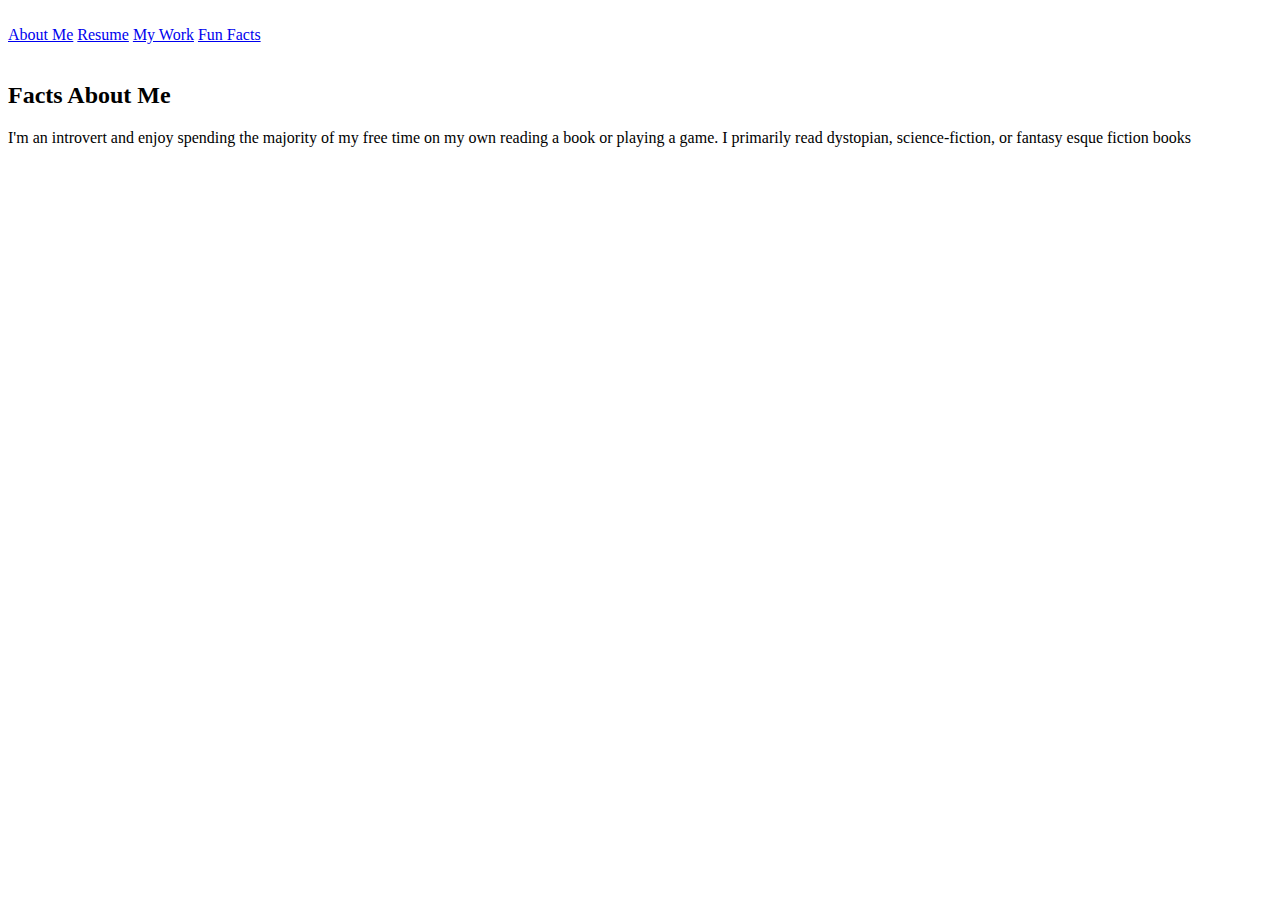
==== facts.html @ 855ad719 "Add files via upload" ====
<!DOCTYPE html>
<html lang="en">
<head>
    <meta charset="UTF-8">
    <meta http-equiv="X-UA-Compatible" content="IE=edge">
    <meta name="viewport" content="width=device-width, initial-scale=1.0">
    <link href="https://cdn.jsdelivr.net/npm/bootstrap@5.3.0-alpha1/dist/css/bootstrap.min.css" rel="stylesheet"
    integrity="sha384-GLhlTQ8iRABdZLl6O3oVMWSktQOp6b7In1Zl3/Jr59b6EGGoI1aFkw7cmDA6j6gD" crossorigin="anonymous">
  <script src="https://cdn.jsdelivr.net/npm/bootstrap@5.3.0-alpha1/dist/js/bootstrap.bundle.min.js"
    integrity="sha384-w76AqPfDkMBDXo30jS1Sgez6pr3x5MlQ1ZAGC+nuZB+EYdgRZgiwxhTBTkF7CXvN"
    crossorigin="anonymous"></script>
  <link rel="stylesheet" href="https://cdn.jsdelivr.net/npm/bootstrap-icons@1.10.3/font/bootstrap-icons.css">
  <link rel="stylesheet" href="css/style.css">
  <link rel="stylesheet" href="css/custom.scss">
  <link rel="icon" type="image/x-icon" href="images/favicon.ico">
  <meta name="description" content="A portfolio for me and my work">
  <meta name="author" content="Emma Blow">
    <title>Emma Blow - Fun Facts</title>
</head>
<body>
    <header class="contianer-fluid">
        <nav></nav>
        <div class="container navbar navbar-expand-sm">
          <a href=""><img class="navbar-brand" src="images/logo.png" alt=""></a>
    
          <div class="navbar-nav nav-tabs">
            <a href="index.html" class=" nav-link nav-item">About Me</a>
            <a href="resume.html" class="nav-link nav-item">Resume</a>
            <a href="work.html" class="nav-link nav-item">My Work</a>
            <a href="facts.html" class="active nav-link nav-item">Fun Facts</a>
          </div>
          </div>
        </nav>
      </header>
      <br>
      <div class="container">
        <h2>Facts About Me</h2>
        <div class="row">
          <div class="col">
        <p>I'm an introvert and enjoy spending the majority of my free time on my own reading a book or playing a game. I primarily read dystopian, science-fiction, or fantasy esque fiction books</p>
        </div>
        <div class="col">
          <img src="images/book.jpg" class="factImg" alt="">
        </div>
        <div class="row">
          <div class="col-3">

          </div>
          <div class="col">
            <p></p>

          </div>
        </div>
        

      </div>
</body>
</html>
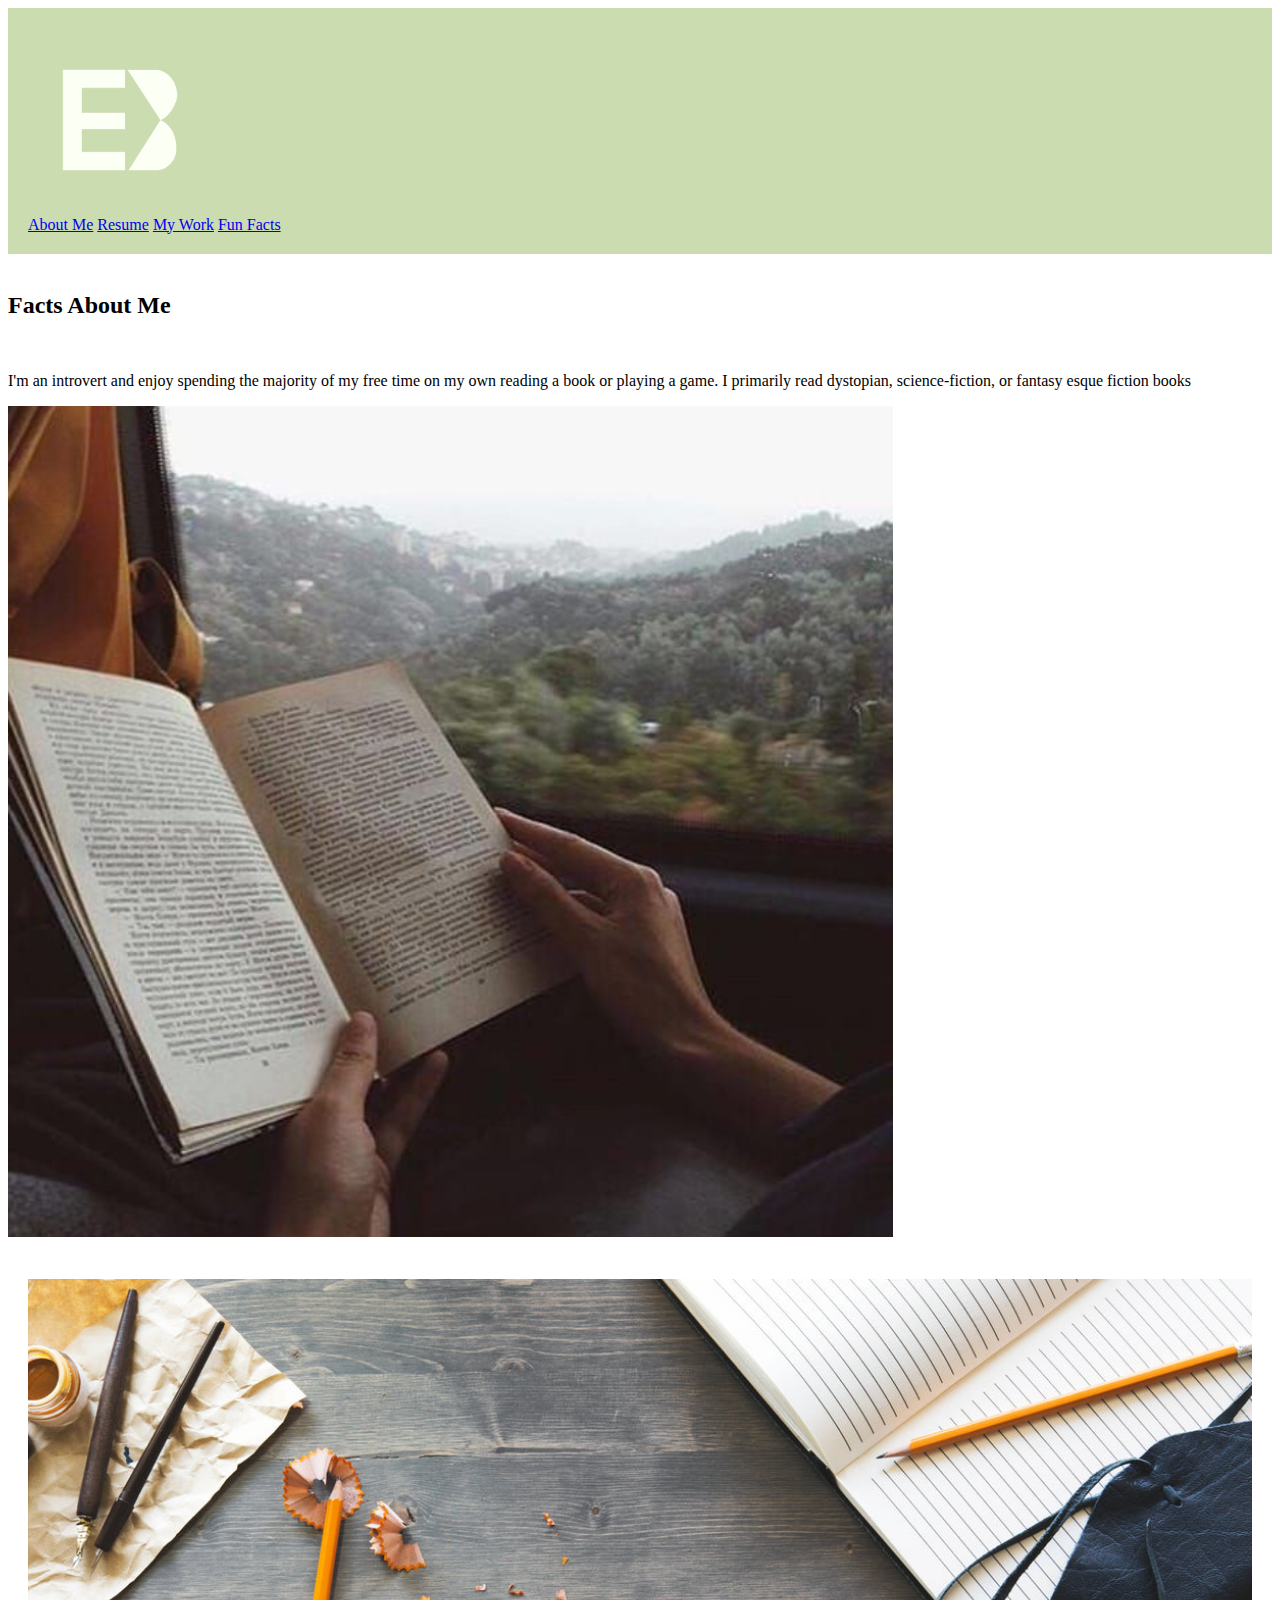
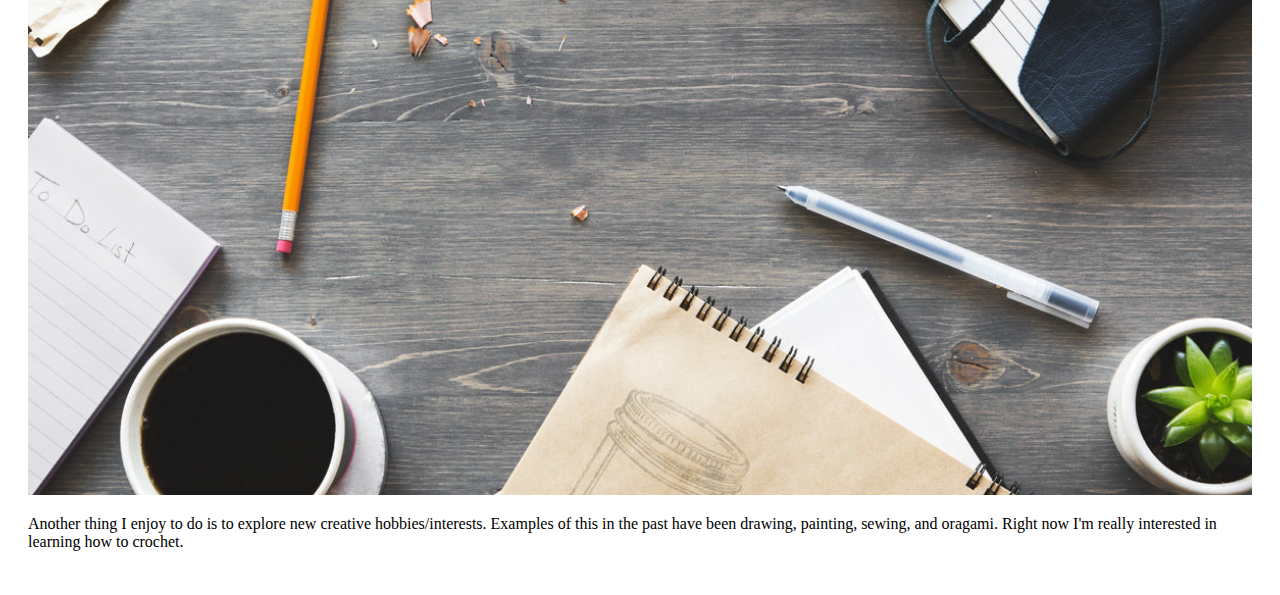
==== commit 18fd63d5: "Add files via upload" ====
--- a/facts.html
+++ b/facts.html
@@ -35,6 +35,7 @@
       <br>
       <div class="container">
         <h2>Facts About Me</h2>
+        <br>
         <div class="row">
           <div class="col">
         <p>I'm an introvert and enjoy spending the majority of my free time on my own reading a book or playing a game. I primarily read dystopian, science-fiction, or fantasy esque fiction books</p>
@@ -42,12 +43,13 @@
         <div class="col">
           <img src="images/book.jpg" class="factImg" alt="">
         </div>
-        <div class="row">
-          <div class="col-3">
-
+        <br>
+        <div class="row secondRow">
+          <div class="col-4">
+            <img src="images/creative.jpg" alt="" class="">
           </div>
           <div class="col">
-            <p></p>
+            <p>Another thing I enjoy to do is to explore new creative hobbies/interests. Examples of this in the past have been drawing, painting, sewing, and oragami. Right now I'm really interested in learning how to crochet.</p>
 
           </div>
         </div>
--- a/css/style.css
+++ b/css/style.css
@@ -0,0 +1,129 @@
+ /* colors{
+    #CBDCB0
+    #E2E6D7
+    #E4E2D3
+    #5E805F
+ } */
+ * {
+   box-sizing: border-box;
+ }
+
+ body{
+    background:white;
+ }
+
+ header{
+    background:#CBDCB0;
+    padding:20px;
+ }
+
+ .navbar-brand{
+   width:15%;
+ }
+
+ .galleryImg{
+   width:100%;
+ }
+
+ .factImg{
+  width:70%;
+ }
+
+ .secondRow{
+  padding:20px;
+ }
+ 
+ .col-4 img{
+  width:100%;
+ }
+ .portrait{
+   max-width:40%;
+ }
+
+.portraitContainer{
+   display:flex;
+   justify-content: center;
+}
+ 
+ /* Position the image container (needed to position the left and right arrows) */
+ .slidesContainer {
+   position: relative;
+ }
+ 
+ /* Hide the images by default */
+ .mySlides {
+   display: none;
+ }
+ 
+ /* Add a pointer when hovering over the thumbnail images */
+ .cursor {
+   cursor: pointer;
+ }
+ 
+ /* Next & previous buttons */
+ .prev,
+ .next {
+   cursor: pointer;
+   position: absolute;
+   top: 40%;
+   width: auto;
+   padding: 16px;
+   margin-top: -50px;
+   color: white;
+   font-weight: bold;
+   font-size: 20px;
+   border-radius: 0 3px 3px 0;
+   user-select: none;
+   -webkit-user-select: none;
+ }
+ 
+ /* Position the "next button" to the right */
+ .next {
+   right: 0;
+   border-radius: 3px 0 0 3px;
+ }
+ 
+ /* On hover, add a black background color with a little bit see-through */
+ .prev:hover,
+ .next:hover {
+   background-color: rgba(0, 0, 0, 0.8);
+ }
+ 
+ /* Number text (1/3 etc) */
+ .numbertext {
+   color: #f2f2f2;
+   font-size: 12px;
+   padding: 8px 12px;
+   position: absolute;
+   top: 0;
+ }
+ 
+ /* Container for image text */
+ .caption-container {
+   text-align: center;
+   background-color: #222;
+   padding: 2px 16px;
+   color: white;
+ }
+ 
+ .row:after {
+   content: "";
+   display: table;
+   clear: both;
+ }
+ 
+ /* Six columns side by side */
+ .column {
+   float: left;
+   width: 16.66%;
+ }
+ 
+ /* Add a transparency effect for thumnbail images */
+ .demo {
+   opacity: 0.6;
+ }
+ 
+ .active,
+ .demo:hover {
+   opacity: 1;
+ }